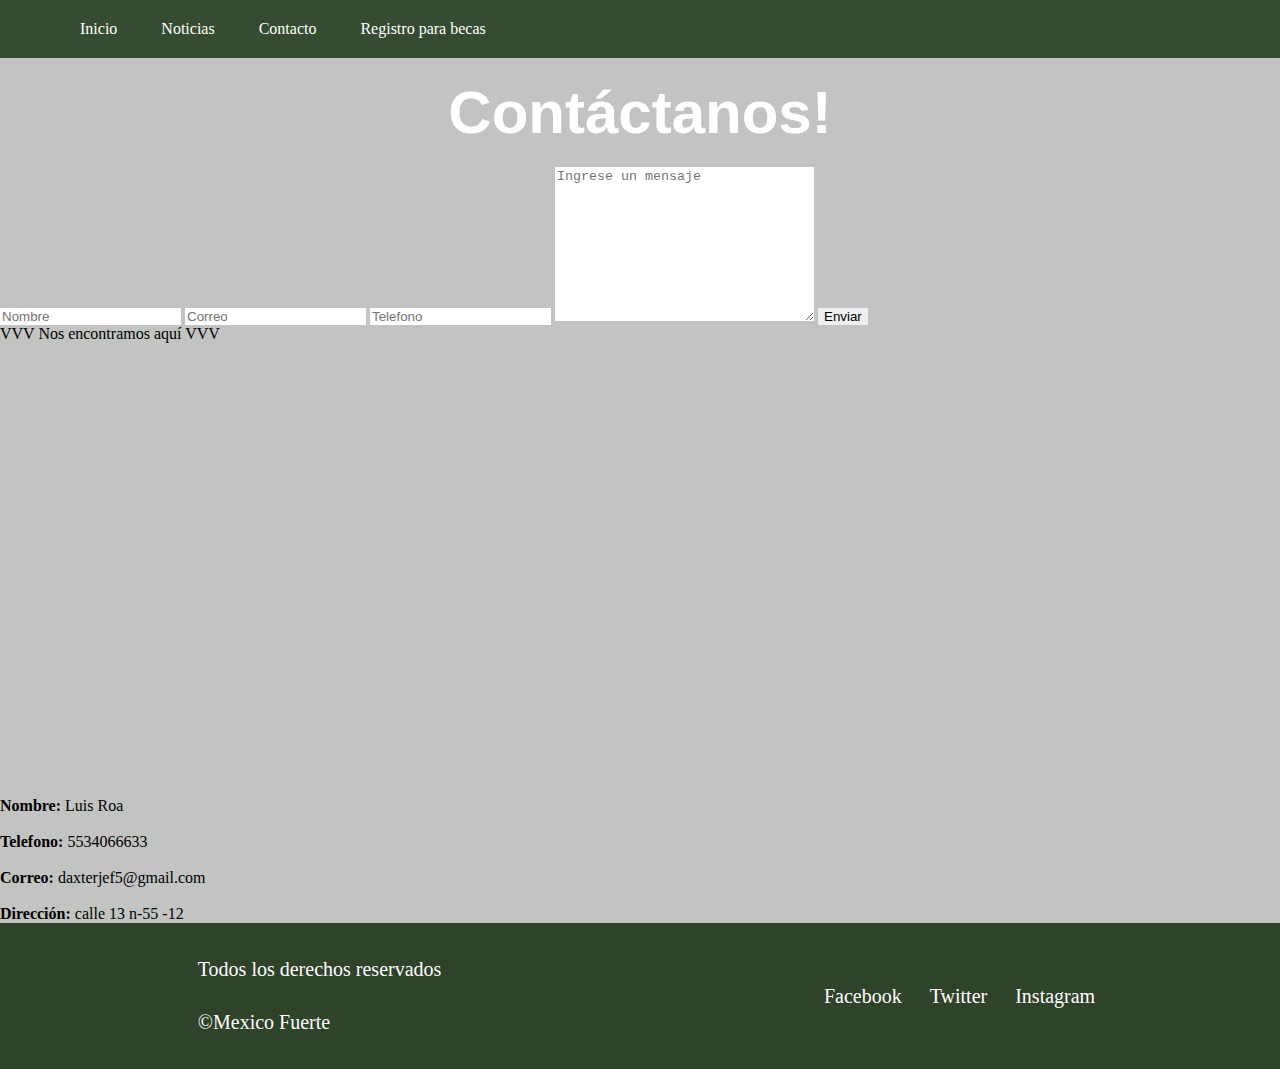
==== contacto.html @ ac2e7d0c "Add files via upload" ====
<!DOCTYPE html>
<html lang="en">
    <head>
	    <meta charset="UTF-8">
	    <title>Mexico Fuerte</title>
        <link href="https://cdn.jsdelivr.net/npm/bootstrap@5.0.0-beta3/dist/css/bootstrap.min.css" rel="stylesheet" integrity="sha384-eOJMYsd53ii+scO/bJGFsiCZc+5NDVN2yr8+0RDqr0Ql0h+rP48ckxlpbzKgwra6" crossorigin="anonymous">
        <link rel="stylesheet" href="main.css">
        <link rel="stylesheet" href="css/fontello.css">
    </head>
    <body>
    	<nav>
    		<ul>
    			<li><a href="index.html">Inicio</a></li>
    			<li><a href="noticias.html">Noticias</a></li>
    			<li><a href="contacto.html">Contacto</a></li>
    			<li><a href="registro.html">Registro para becas</a></li>
    		</ul>
    	</nav>

        <div class="container mt-5">
            <h1>Contáctanos!</h1>
            <form action="enviar.php" method="post">
                <input class="form-control mt-3" type="text" name="name" id="name" placeholder="Nombre">
                <input class="form-control mt-3" type="email" name="mail" id="mail" placeholder="Correo">
                <input class="form-control mt-3" type="text" name="phone" id="subject" placeholder="Telefono">
                <textarea class="form-control mt-3" name="message" id="message" cols="30" rows="10" placeholder="Ingrese un mensaje"></textarea>
                <button class="btn btn-primary mt-3">Enviar</button>
            </form>

            <p class="mt-5">VVV Nos encontramos aquí VVV</p>
            <iframe class="mt-5" src="https://www.google.com/maps/embed?pb=!1m18!1m12!1m3!1d3758.5483560598773!2d-99.2940761852421!3d19.603840840262837!2m3!1f0!2f0!3f0!3m2!1i1024!2i768!4f13.1!3m3!1m2!1s0x0%3A0x9576811a57507271!2sRespuesta%20R%C3%A1pida!5e0!3m2!1ses!2smx!4v1617554154464!5m2!1ses!2smx" width="600" height="450" style="border:0;" allowfullscreen="" loading="lazy"></iframe>

            <p class="mt-5"><b>Nombre:</b> Luis Roa</p><br>
            <p><b>Telefono:</b> 5534066633</p><br>
            <p><b>Correo:</b> daxterjef5@gmail.com</p><br>
            <p><b>Dirección:</b> calle 13 n-55 -12</p>
        </div>

        <footer>
            <div class="copy">
                <p>Todos los derechos reservados</p>
                <p>&copy;Mexico Fuerte</p>
            </div>
       
            <div class="redes">
                <a href="https://es-la.facebook.com/" target="blank">Facebook</a>
                <a href="https://twitter.com/?lang=es" target="blank">Twitter</a>
                <a href="https://www.instagram.com/" target="blank">Instagram</a>
            </div>
        </footer>
    </body>
</html>
---- main.css ----
*{
	margin: 0; 
	border: 0;
}
body{
	background-color: #C1C4C0; 
	position: relative;
}
nav{
	background-color: #364C31; 
	padding: 20px;
}
li{
	list-style: none; 
	display: inline-block;
	transition: all 1s;
}
li:hover{
	background-color: #C1C4C0;
}
a{
	text-decoration: none; 
	color: #ffffff; 
	padding: 20px;
}
h1{
	color: #ffffff; 
	font-size: 60px; 
	padding: 20px; 
	text-align-last: center; 
	font-family: 'Roboto', sans-serif;
}
.contenedor{
	width: 80%; 
	margin: auto; 
	display: flex; 
	justify-content: space-between;
}
img{
	width: 500px;
	transition: all 1s;
}
img:hover{
    filter: blur(5px);
}
h2{
	text-align-last: center; 
	margin: auto; 
	background-color: rgba(250, 250, 250, .5); 
	width: 350px; 
	padding: 10px;
}
div.imagenes{
	width: 70%; 
	right: 0; 
	left: 0; 
	margin: auto; 
	display: flex; 
	justify-content: space-around;
}
div.imagenes img{
	width: 40%; 
	height: 160px; 
	margin: 15px;
}
footer{
	width: 100%; 
	display: flex; 
	justify-content: center; 
	justify-content: space-around; 
	align-items: center;
    position: absolute; 
    bottom: 1; 
    background-color: #2F422A; 
    padding: 20px 10px;
}
footer div.copy{
	color: white; 
}
footer div.copy p{
	padding: 15px 5px; 
	font-size: 20px;
}
footer div.redes a{
	color: white; 
	padding: 0px 12px; 
	text-decoration: none; 
	font-size: 20px;
}
div.noticias{
	display: flex; 
	justify-content: center; 
	justify-content: space-around; 
	flex-wrap: wrap; 
	align-items: center; 
	margin-top: 50px; 
	margin-bottom: 50px;
}
div.noticias div{
	width: 300px;
}
div.noticias div div.desc{
	background-color: #ffffff; 
	padding: 10px;
}
div.noticias div img{
	width: 100%; 
	position: relative;
	transition: all 1s;
}
div.noticias div img:hover{
	filter: contrast(50%);
	transform: translate(0%, -10%);
}
div.noticias div h1{
	font-size: 20px; 
	color: #000; 
	margin-top: 0; 
	margin-bottom: 10px;
}
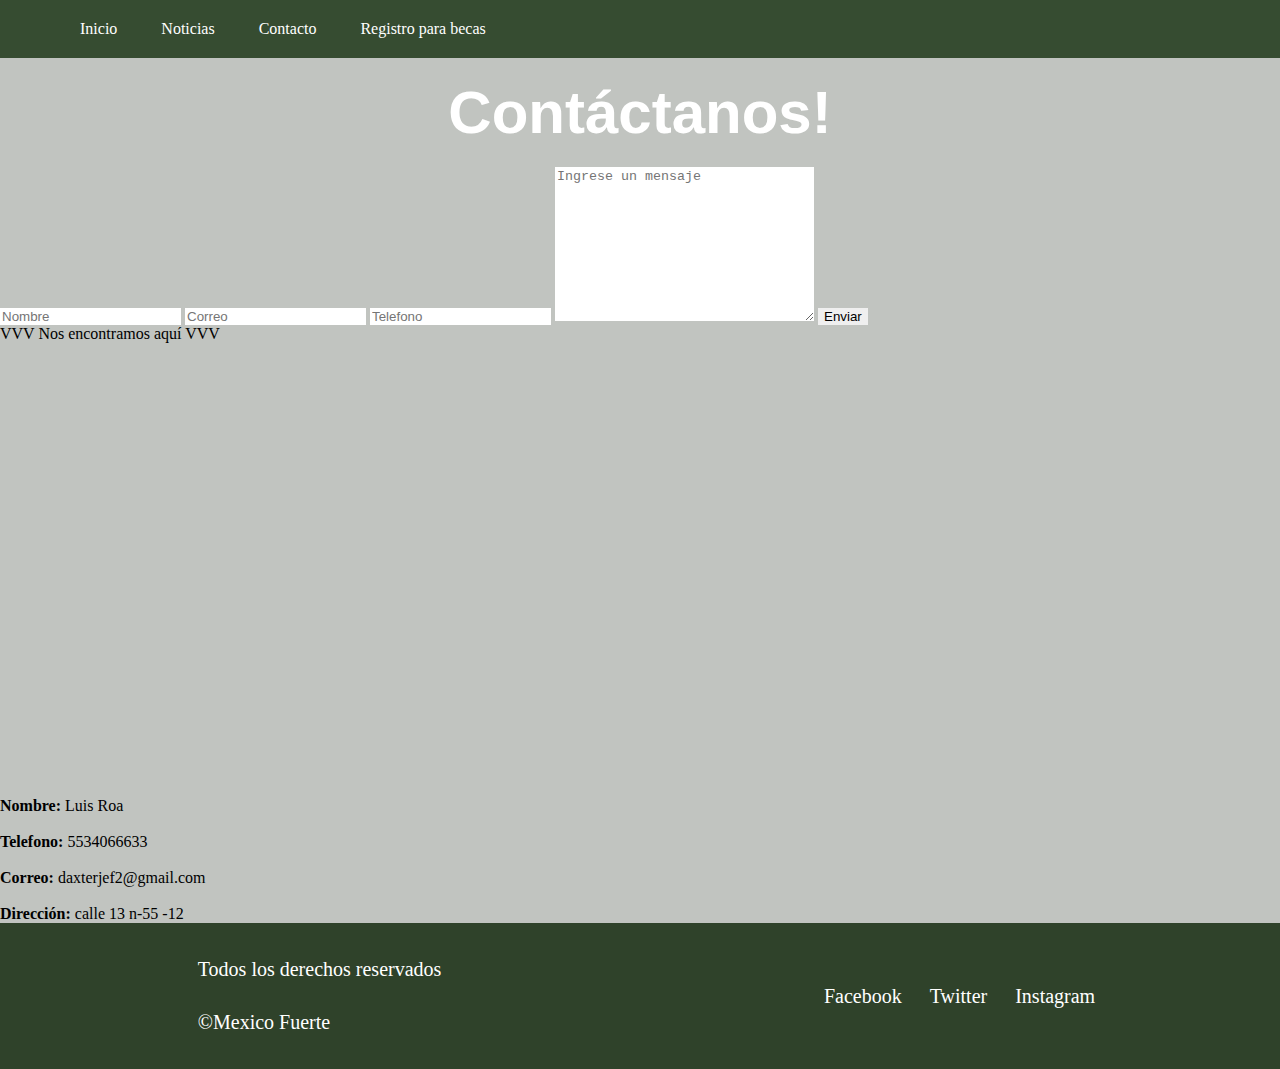
==== commit e4593792: "Update contacto.html" ====
--- a/contacto.html
+++ b/contacto.html
@@ -20,10 +20,10 @@
         <div class="container mt-5">
             <h1>Contáctanos!</h1>
             <form action="enviar.php" method="post">
-                <input class="form-control mt-3" type="text" name="name" id="name" placeholder="Nombre">
-                <input class="form-control mt-3" type="email" name="mail" id="mail" placeholder="Correo">
-                <input class="form-control mt-3" type="text" name="phone" id="subject" placeholder="Telefono">
-                <textarea class="form-control mt-3" name="message" id="message" cols="30" rows="10" placeholder="Ingrese un mensaje"></textarea>
+                <input class="form-control mt-3" type="text" name="Nombre" id="Nombre" placeholder="Nombre" required>
+                <input class="form-control mt-3" type="email" name="Correo" id="Correo" placeholder="Correo" required>
+                <input class="form-control mt-3" type="text" name="Telefono" id="Telefono" placeholder="Telefono" required>
+                <textarea class="form-control mt-3" name="Mensaje" id="Mensaje" cols="30" rows="10" placeholder="Ingrese un mensaje" required></textarea>
                 <button class="btn btn-primary mt-3">Enviar</button>
             </form>
 
@@ -32,7 +32,7 @@
 
             <p class="mt-5"><b>Nombre:</b> Luis Roa</p><br>
             <p><b>Telefono:</b> 5534066633</p><br>
-            <p><b>Correo:</b> daxterjef5@gmail.com</p><br>
+            <p><b>Correo:</b> daxterjef2@gmail.com</p><br>
             <p><b>Dirección:</b> calle 13 n-55 -12</p>
         </div>
 
@@ -49,4 +49,4 @@
             </div>
         </footer>
     </body>
-</html>+</html>
